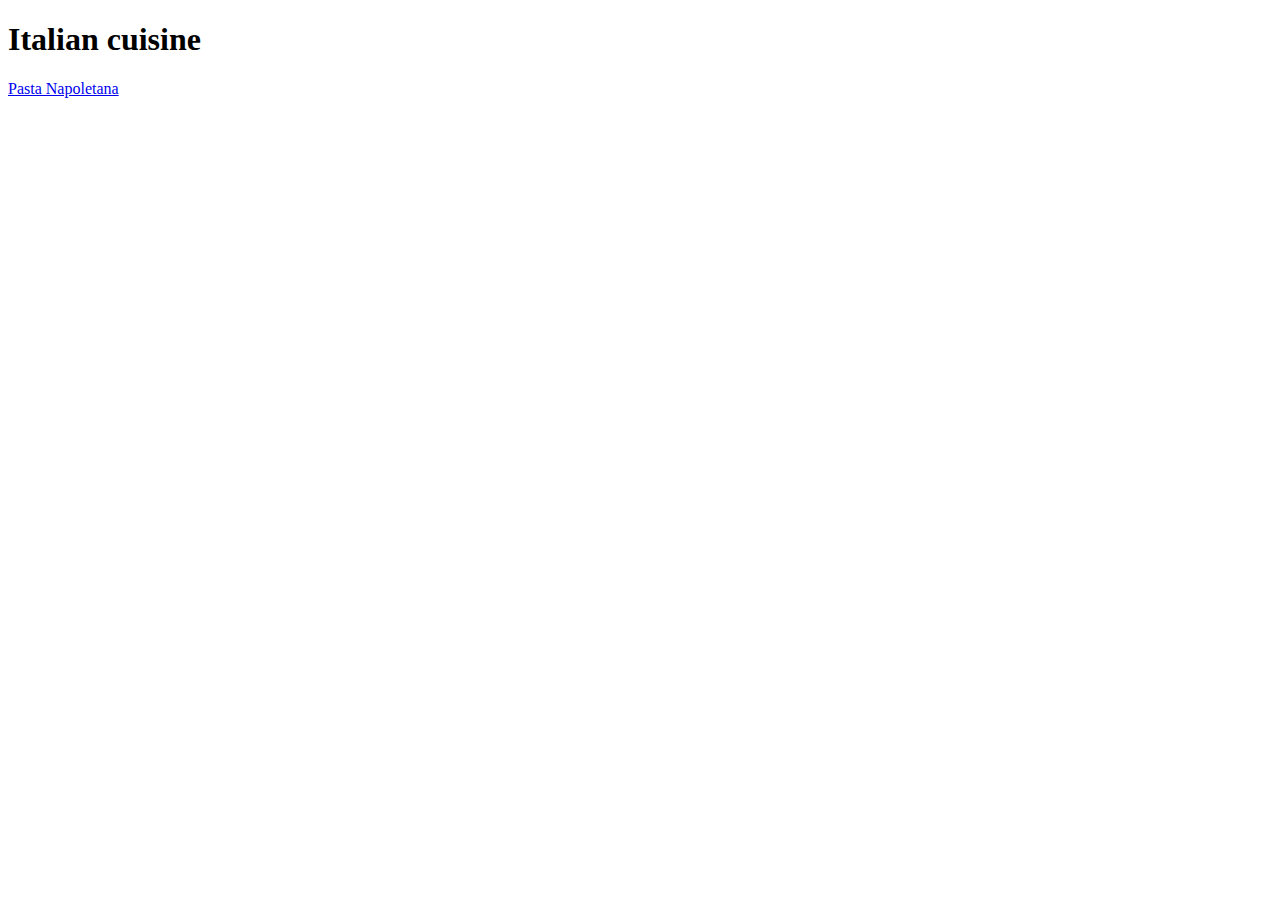
==== index.html @ a1e8d87b "add index,images file,recipes file and 1 recipe" ====
<!DOCTYPE html>
<html lang="en">
<head>
    <meta charset="UTF-8">
    <meta name="viewport" content="width=device-width, initial-scale=1.0">
    <title>Document</title>
</head>
<body>
   
   
    <h1>Italian cuisine</h1>
    
    <a href="recipes/pasta-napoletana.html">Pasta Napoletana</a>





</body>
</html>
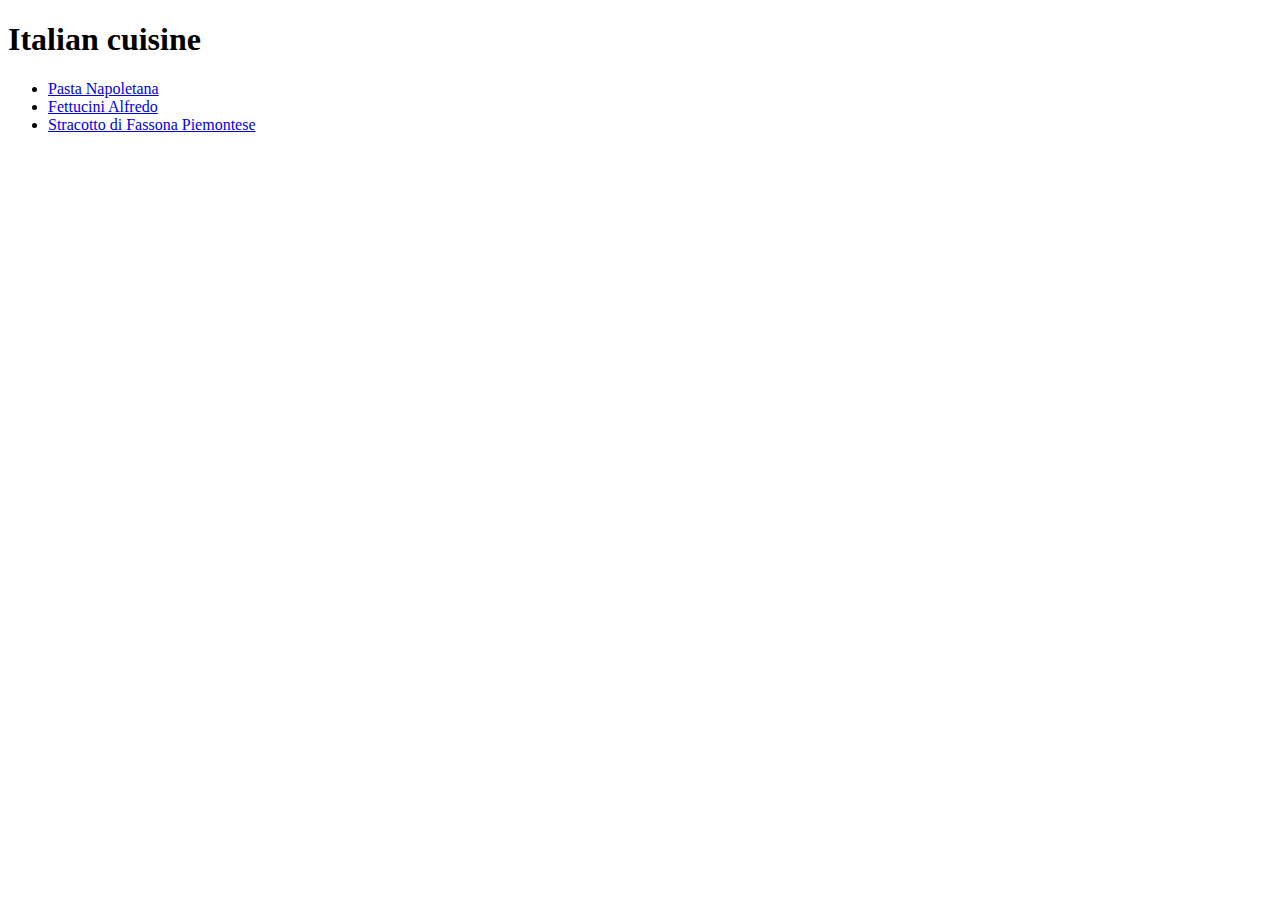
==== commit 9c2ee5d4: "add 2 more recipes,put ul list in index file" ====
--- a/index.html
+++ b/index.html
@@ -3,15 +3,19 @@
 <head>
     <meta charset="UTF-8">
     <meta name="viewport" content="width=device-width, initial-scale=1.0">
-    <title>Document</title>
+    <title>Italian cuisine</title>
 </head>
 <body>
    
    
     <h1>Italian cuisine</h1>
     
-    <a href="recipes/pasta-napoletana.html">Pasta Napoletana</a>
-
+    <ul>
+        <li><a href="recipes/pasta-napoletana.html">Pasta Napoletana</a></li>
+        <li><a href="recipes/fettucini-alfredo.html">Fettucini Alfredo</a></li>
+        <li><a href="recipes/stracotto-di-fassona-piemontese.html">Stracotto di Fassona Piemontese</a></li>
+    </ul>
+      
 
 
 
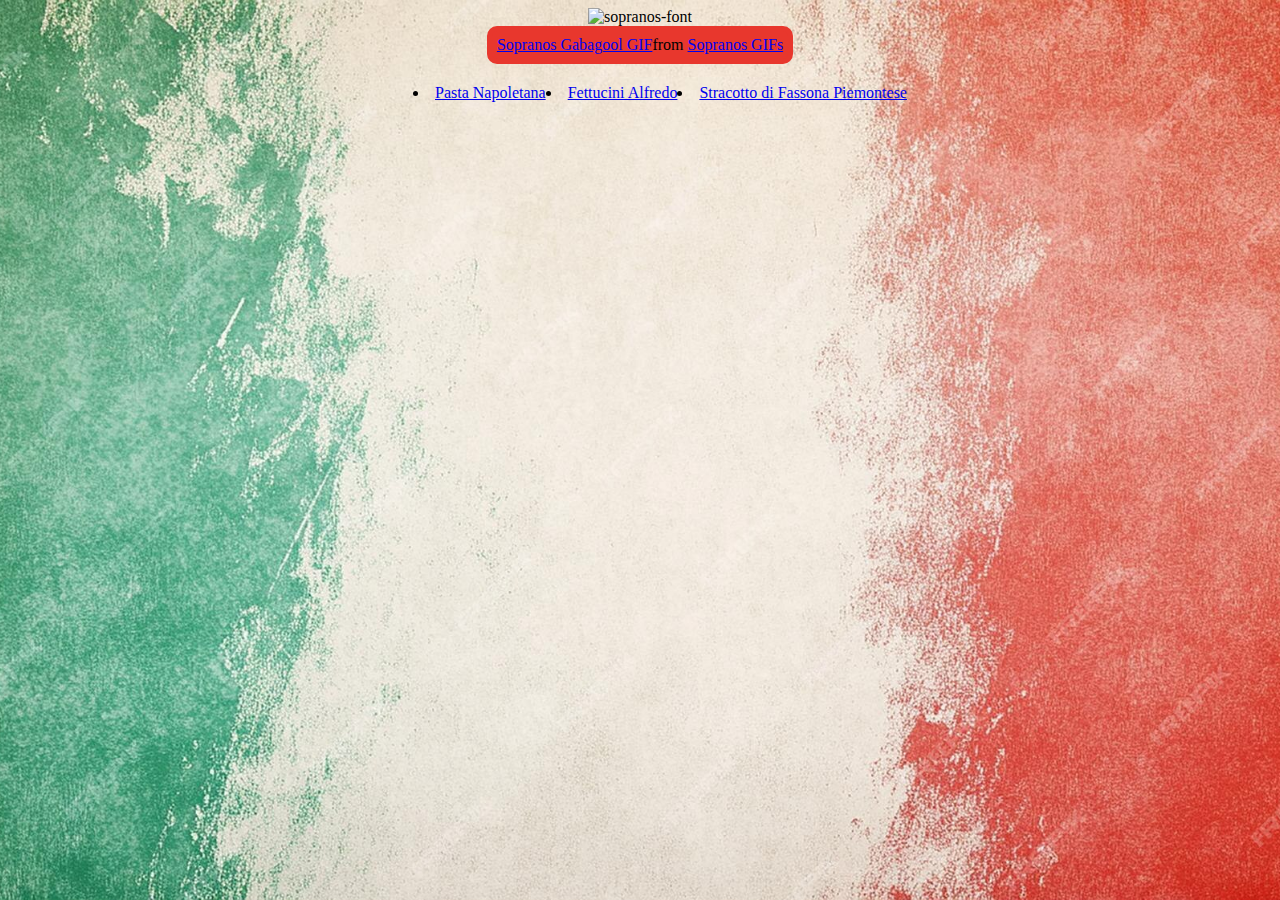
==== commit 8d996972: "add css file and experiment on index.html" ====
--- a/index.html
+++ b/index.html
@@ -3,19 +3,25 @@
 <head>
     <meta charset="UTF-8">
     <meta name="viewport" content="width=device-width, initial-scale=1.0">
-    <title>Italian cuisine</title>
+    <title>Italian recipes</title>
+    <link rel="stylesheet" href="styles.css">
 </head>
 <body>
-   
-   
-    <h1>Italian cuisine</h1>
     
+    <div class="header"> <img src="https://fontmeme.com/permalink/240929/ac683dfe596a02ac7273691fc157c137.png" alt="sopranos-font" border="0">
+    </div>
+    <div class="gif-container">
+        <div class="tenor-gif-embed" data-postid="26084338" data-share-method="host" data-aspect-ratio="1.77778" data-width="50%"><a href="https://tenor.com/view/sopranos-gabagool-tony-therapy-gif-26084338">Sopranos Gabagool GIF</a>from <a href="https://tenor.com/search/sopranos-gifs">Sopranos GIFs</a></div> <script type="text/javascript" async src="https://tenor.com/embed.js"></script>
+    </div>
+ 
+    
+    <div class="recipes">
     <ul>
         <li><a href="recipes/pasta-napoletana.html">Pasta Napoletana</a></li>
         <li><a href="recipes/fettucini-alfredo.html">Fettucini Alfredo</a></li>
         <li><a href="recipes/stracotto-di-fassona-piemontese.html">Stracotto di Fassona Piemontese</a></li>
     </ul>
-      
+    </div>
 
 
 
--- a/styles.css
+++ b/styles.css
@@ -0,0 +1,40 @@
+
+.header{
+    text-align: center;
+}
+
+.gif-container{
+    display:flex; 
+	justify-content:center; 
+	align-items:center; 
+}
+
+.tenor-gif-embed{
+    border: 5px solid #E8372D; /* Black border */
+            border-radius: 10px;    /* Rounded corners */
+            padding: 5px;          /* Space between the border and the GIF */
+            background-color: #E8372D; /* Background color inside the border */
+}
+
+body{
+    background-image: url(./images/italy-background.jpg);
+    background-size: cover;
+    background-position: center;
+    background-repeat: no-repeat;
+    background-attachment: fixed;
+}
+
+ul {
+    
+    text-align: center;
+    list-style: inside;
+    display: flex;
+    justify-content: center;    
+    align-items: center;        
+    margin-top: 20px;          
+    width: 100%;                /* Make sure it takes full width */
+    max-width: 800px;          /* Set a max-width to align with header */
+    margin-left: auto;          /* Center horizontally */
+    margin-right: auto;         /* Center horizontally */
+  }
+
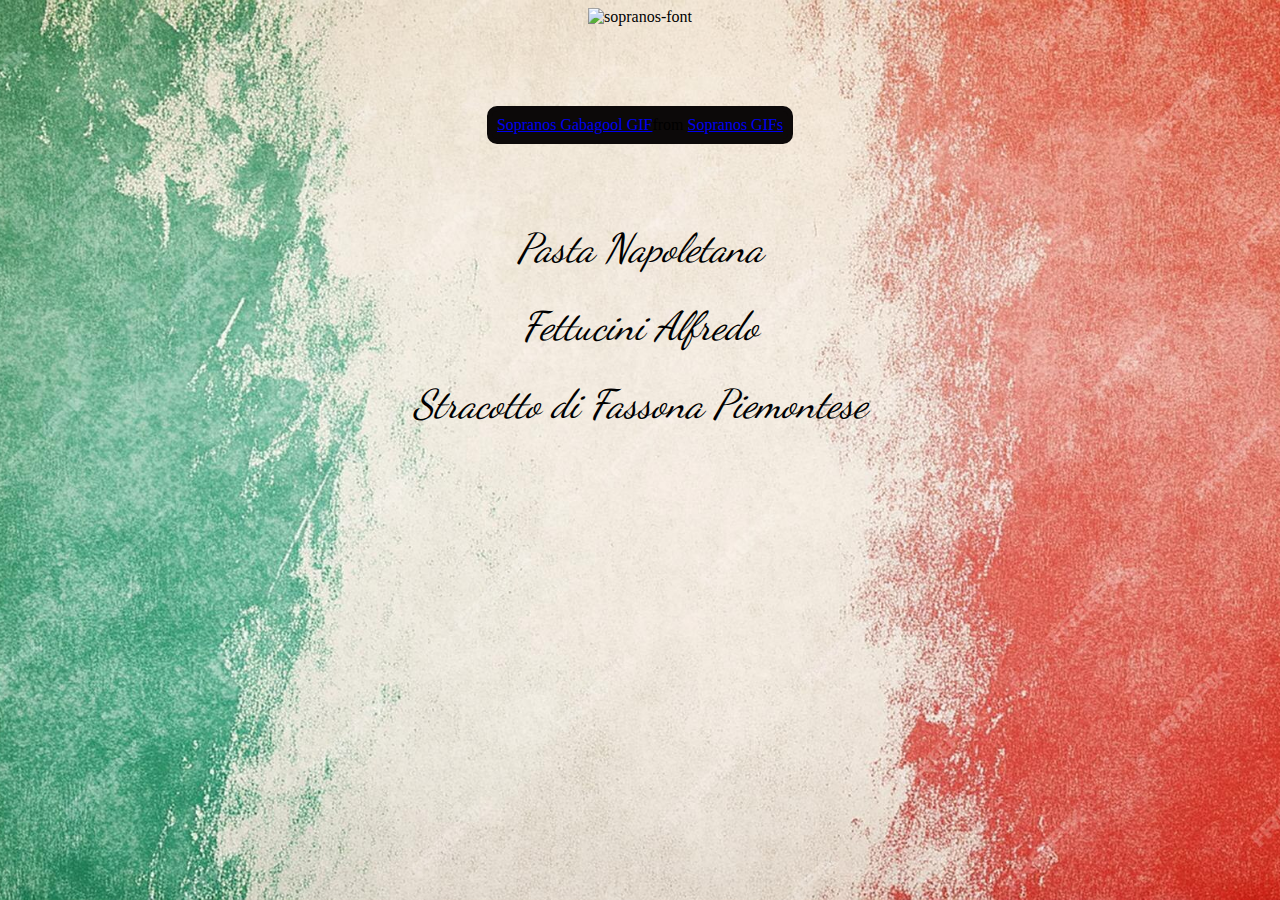
==== commit 86c13903: "add fonts style to index and make corrections to css" ====
--- a/index.html
+++ b/index.html
@@ -11,7 +11,7 @@
     <div class="header"> <img src="https://fontmeme.com/permalink/240929/ac683dfe596a02ac7273691fc157c137.png" alt="sopranos-font" border="0">
     </div>
     <div class="gif-container">
-        <div class="tenor-gif-embed" data-postid="26084338" data-share-method="host" data-aspect-ratio="1.77778" data-width="50%"><a href="https://tenor.com/view/sopranos-gabagool-tony-therapy-gif-26084338">Sopranos Gabagool GIF</a>from <a href="https://tenor.com/search/sopranos-gifs">Sopranos GIFs</a></div> <script type="text/javascript" async src="https://tenor.com/embed.js"></script>
+        <div class="tenor-gif-embed" data-postid="26084338" data-share-method="host" data-aspect-ratio="1.7778" data-width="30%"><a href="https://tenor.com/view/sopranos-gabagool-tony-therapy-gif-26084338">Sopranos Gabagool GIF</a>from <a href="https://tenor.com/search/sopranos-gifs">Sopranos GIFs</a></div> <script type="text/javascript" async src="https://tenor.com/embed.js"></script>
     </div>
  
     
--- a/styles.css
+++ b/styles.css
@@ -1,19 +1,22 @@
-
+@import url('https://fonts.googleapis.com/css2?family=Dancing+Script:wght@400..700&display=swap');
 .header{
     text-align: center;
+    margin-bottom: 80px;
 }
 
 .gif-container{
-    display:flex; 
-	justify-content:center; 
-	align-items:center; 
+    display: block;  
+    margin-bottom: 80px;
+    text-align: center;
+    
 }
 
 .tenor-gif-embed{
-    border: 5px solid #E8372D; /* Black border */
+    border: 5px solid #0c0909; /* Black border */
             border-radius: 10px;    /* Rounded corners */
             padding: 5px;          /* Space between the border and the GIF */
-            background-color: #E8372D; /* Background color inside the border */
+            background-color: #0c0909; /* Background color inside the border */
+    display: inline-block;
 }
 
 body{
@@ -24,17 +27,28 @@
     background-attachment: fixed;
 }
 
-ul {
+.recipes {
     
     text-align: center;
-    list-style: inside;
-    display: flex;
-    justify-content: center;    
-    align-items: center;        
-    margin-top: 20px;          
-    width: 100%;                /* Make sure it takes full width */
-    max-width: 800px;          /* Set a max-width to align with header */
-    margin-left: auto;          /* Center horizontally */
-    margin-right: auto;         /* Center horizontally */
+    display: inline; */
+    
+    
   }
 
+  .recipes ul {
+    list-style: none; 
+    padding: 0; /* Remove padding from the list */
+}
+
+.recipes li {
+    display: block; /* Each link is treated as a block, so they stack vertically */
+    margin-bottom: 30px; /* Space between each link */
+}
+
+.recipes a {
+    text-decoration: none; /* Remove underline from links */
+    color: inherit; /* Customize link color */
+    font-size:40px; /* Adjust the font size as desired */
+    font-family: 'Dancing Script';
+    font-style: italic;
+}